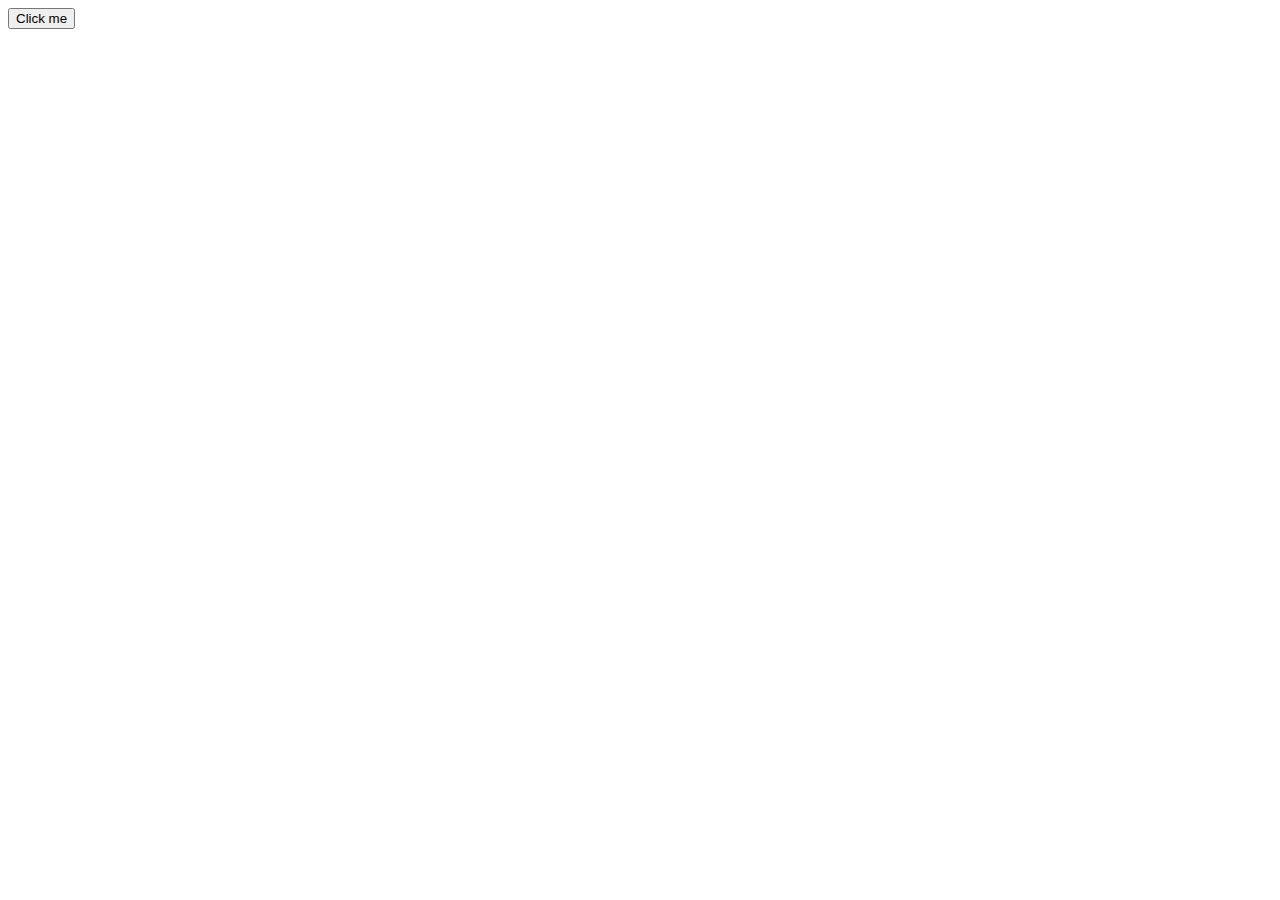
==== index.html @ 796749cb "1" ====
<!DOCTYPE html>
<html>
<body>

<button onclick="myFunction()">Click me</button>

		<script>
            async function myFunction() {
                console.log('Clicked');
                let device;
				  try {
					device = await navigator.usb.requestDevice({ filters: [{
						vendorId: 0x0A5C,
						productId: 0x216C
					}]});
				  } catch {
					// No device was selected.
				  }

				  if (device !== undefined) {
					// Add |device| to the UI.
				  }
            }
        </script>
 
</body>
</html>
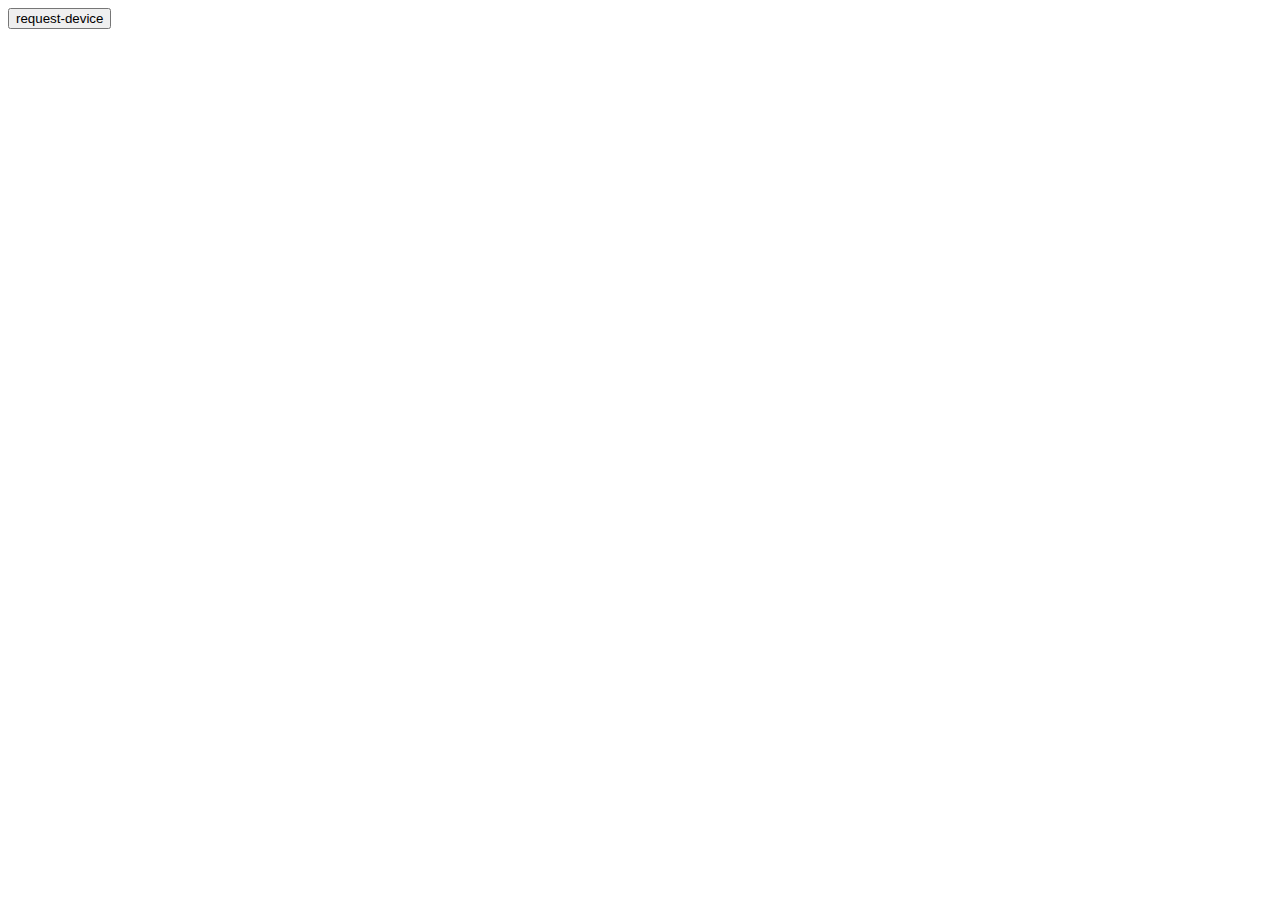
==== commit 821f6a00: "1" ====
--- a/index.html
+++ b/index.html
@@ -2,25 +2,26 @@
 <html>
 <body>
 
-<button onclick="myFunction()">Click me</button>
+<button onclick="myFunction()">request-device</button>
 
 		<script>
-            async function myFunction() {
-                console.log('Clicked');
-                let device;
-				  try {
-					device = await navigator.usb.requestDevice({ filters: [{
-						vendorId: 0x0A5C,
-						productId: 0x216C
-					}]});
-				  } catch {
-					// No device was selected.
-				  }
+            let button = document.getElementById('request-device');
+button.addEventListener('click', async () => {
+  let device;
+  try {
+    device = await navigator.usb.requestDevice({ filters: [{
+        vendorId: 0xABCD,
+        classCode: 0xFF, // vendor-specific
+        protocolCode: 0x01
+    }]});
+  } catch () {
+    // No device was selected.
+  }
 
-				  if (device !== undefined) {
-					// Add |device| to the UI.
-				  }
-            }
+  if (device !== undefined) {
+    // Add |device| to the UI.
+  }
+});
         </script>
  
 </body>
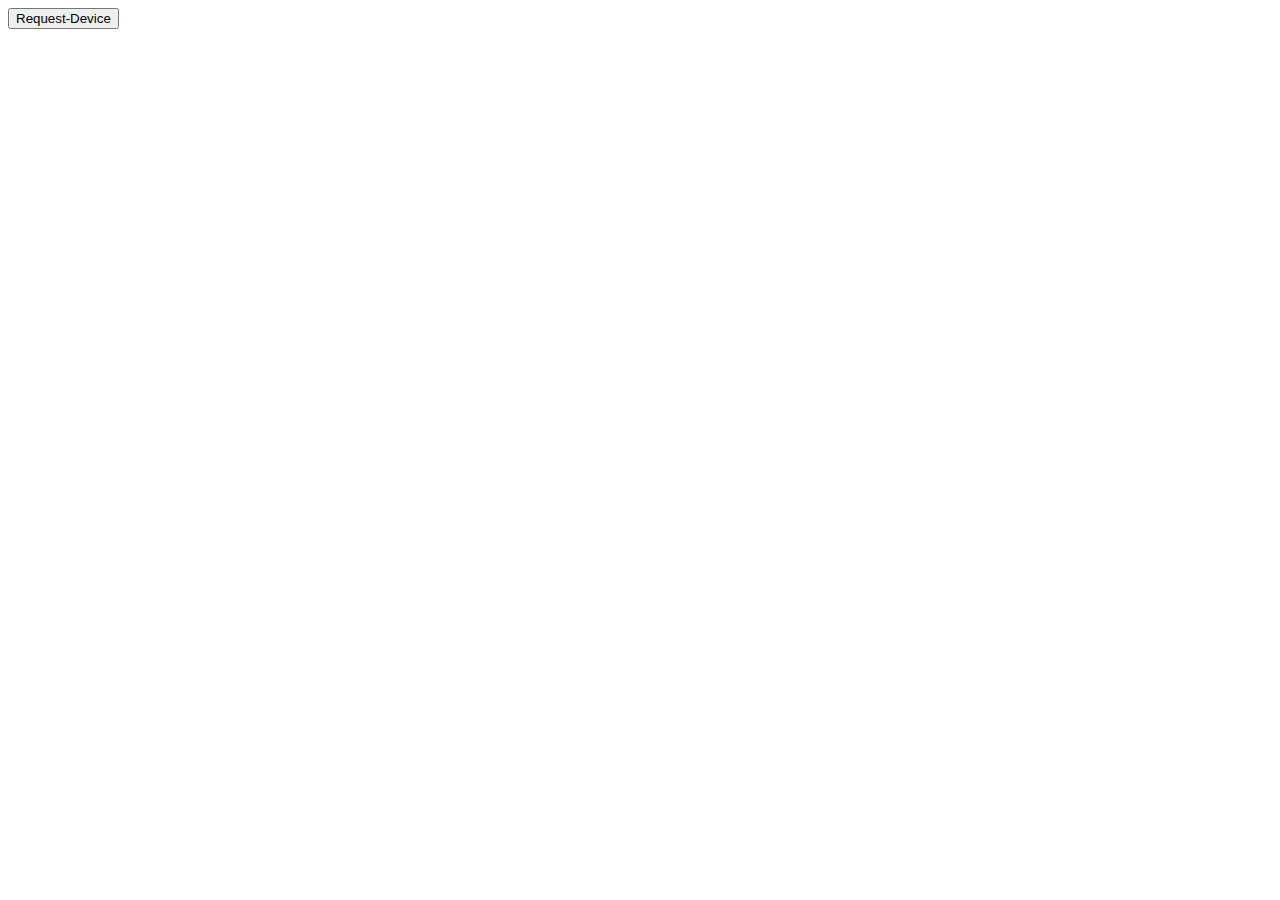
==== commit 10c3e35c: "3" ====
--- a/index.html
+++ b/index.html
@@ -2,26 +2,30 @@
 <html>
 <body>
 
-<button onclick="myFunction()">request-device</button>
+<button id="request-device">Request-Device</button>
 
 		<script>
             let button = document.getElementById('request-device');
-button.addEventListener('click', async () => {
-  let device;
-  try {
-    device = await navigator.usb.requestDevice({ filters: [{
-        vendorId: 0xABCD,
-        classCode: 0xFF, // vendor-specific
-        protocolCode: 0x01
-    }]});
-  } catch () {
-    // No device was selected.
-  }
 
-  if (device !== undefined) {
-    // Add |device| to the UI.
-  }
-});
+			if(button)
+			{
+				button.addEventListener('click', async () => {
+				  let device;
+				  try {
+					device = await navigator.usb.requestDevice({ filters: [{
+						vendorId: 0x2C0D,
+						productId: 0x000A
+					}]});
+				  } catch {
+					// No device was selected.
+				  }
+
+				  if (device !== undefined) {
+					// Add |device| to the UI.
+				  }
+			});
+			}
+
         </script>
  
 </body>
